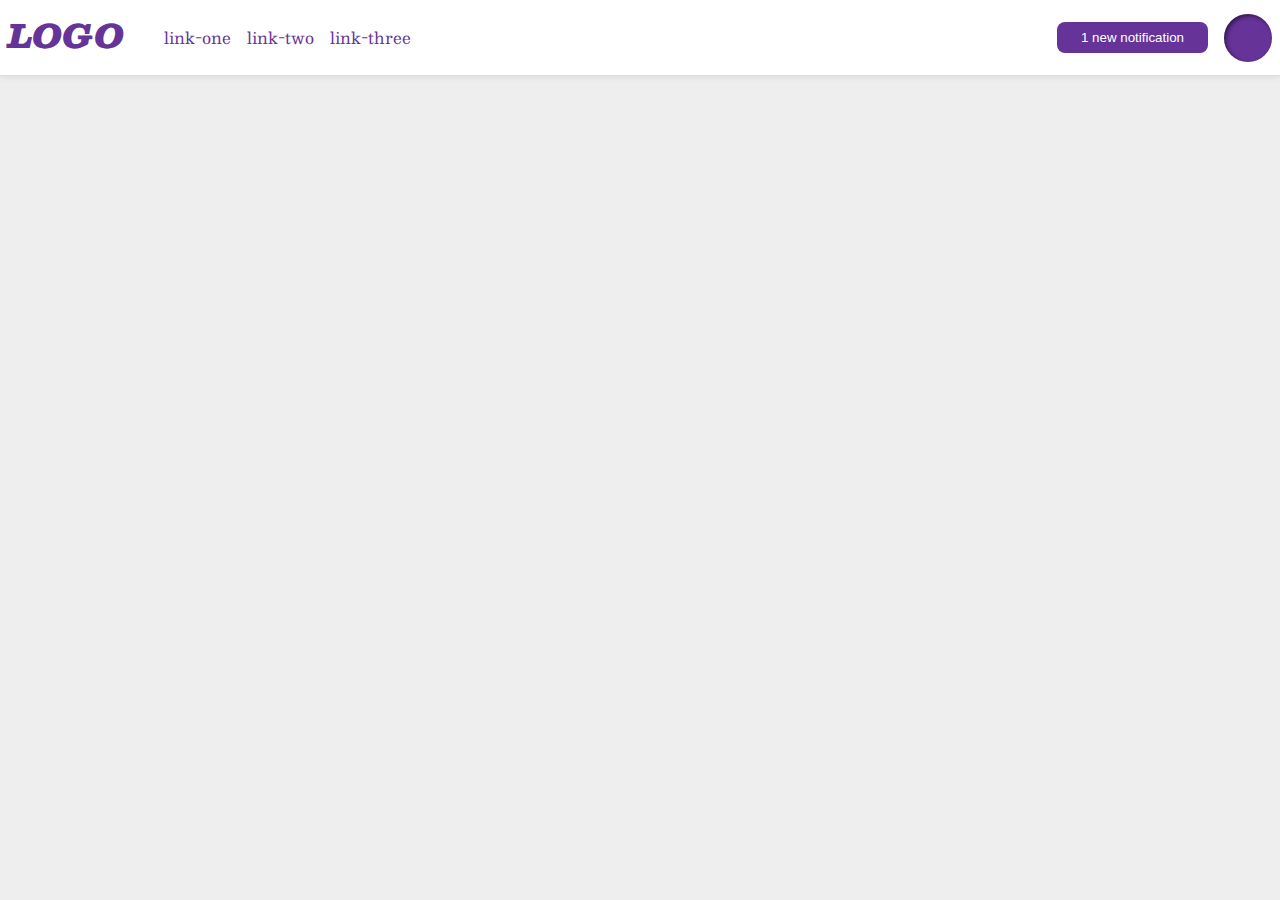
==== flex/03-flex-header-2/index.html @ 5f18dda8 "Solution of flex ex.02. rearanging header" ====
<!DOCTYPE html>
<html lang="en">
  <head>
    <meta charset="UTF-8">
    <meta http-equiv="X-UA-Compatible" content="IE=edge">
    <meta name="viewport" content="width=device-width, initial-scale=1.0">
    <title>Flex Header 2</title>
    <link rel="stylesheet" href="style.css">
  </head>
  <body>
    <div class="header">
      <div class="logo">
        LOGO
      </div>
      <ul class="links">
        <li><a href="google.com">link-one</a></li>
        <li><a href="google.com">link-two</a></li>
        <li><a href="google.com">link-three</a></li>
      </ul>
      <div class="notification">
        <button class="notifications">
        1 new notification
        </button>
        <div class="profile-image"></div>
      </div>
    </div>
  </body>
</html>
---- flex/03-flex-header-2/style.css ----
/* this is some magical font-importing.  
you'll learn about it later. */
@import url('https://fonts.googleapis.com/css2?family=Besley:ital,wght@0,400;1,900&display=swap');

body {
  margin: 0;
  background: #eee;
  font-family: Besley, serif;
}

.header {
  background: white;
  border-bottom: 1px solid #ddd;
  box-shadow: 0 0 8px rgba(0,0,0,.1);
  display: flex;
  padding: 8px;
  justify-content: space-between;
  
}

.profile-image {
  background: rebeccapurple;
  box-shadow: inset 2px 2px 4px rgba(0,0,0,.5);
  border-radius: 50%;
  width: 48px;
  height: 48px;
}

.logo {
  color: rebeccapurple;
  font-size: 32px;
  font-weight: 900;
  font-style: italic;
  padding: 0px
}

.notification {
  display: flex;
  justify-content: end;
  align-items: center;
  margin-left:auto;
  gap: 16px;
}

button {
  border: none;
  border-radius: 8px;
  background: rebeccapurple;
  color: white;
  padding: 8px 24px;
}

a {
  /* this removes the line under our links */
  text-decoration: none;
  color: rebeccapurple;
}

ul {
  list-style-type: none;
  display: flex;
  gap: 16px;
}
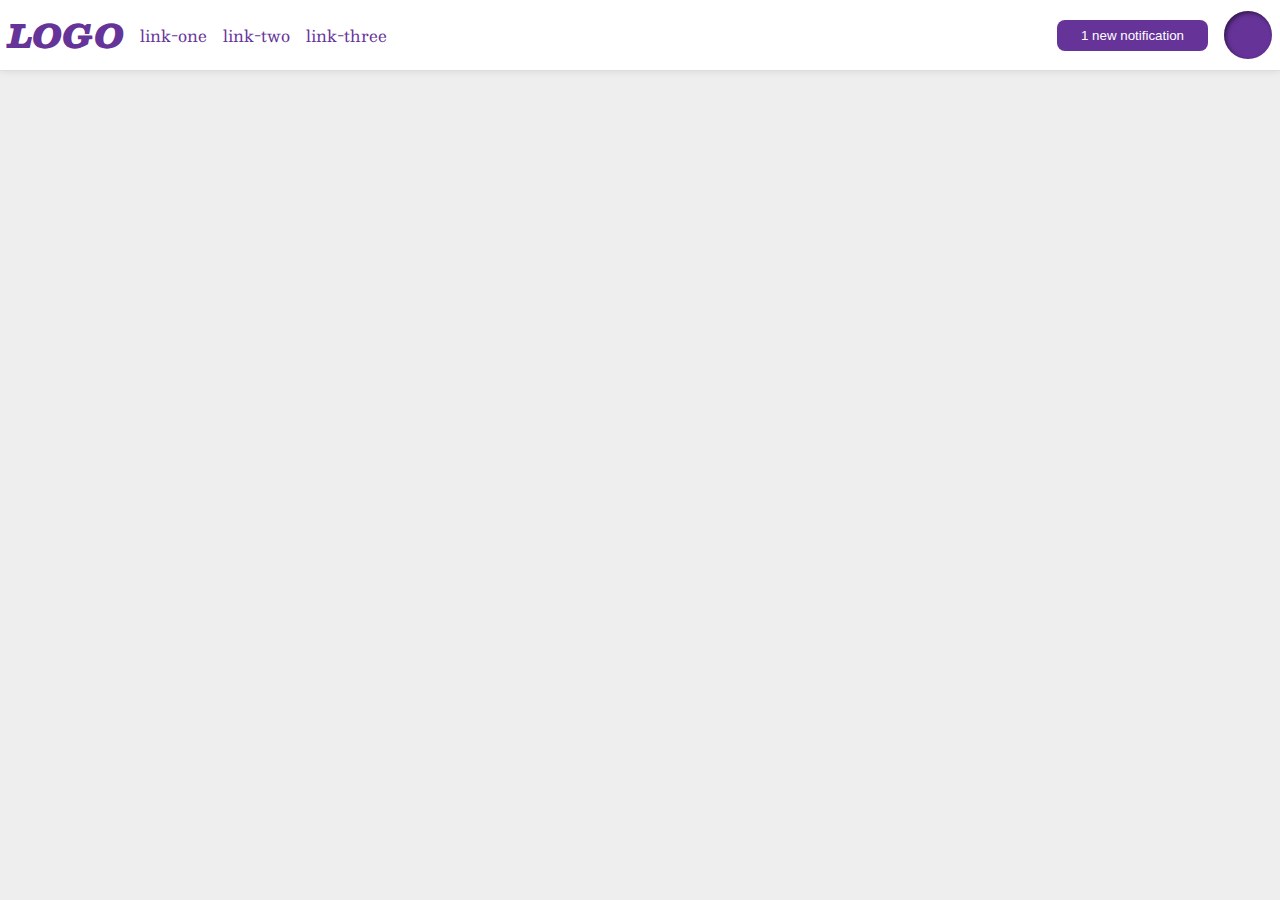
==== commit 9b825b10: "fixing code to align with odin solution" ====
--- a/flex/03-flex-header-2/index.html
+++ b/flex/03-flex-header-2/index.html
@@ -9,15 +9,17 @@
   </head>
   <body>
     <div class="header">
-      <div class="logo">
-        LOGO
-      </div>
-      <ul class="links">
-        <li><a href="google.com">link-one</a></li>
-        <li><a href="google.com">link-two</a></li>
-        <li><a href="google.com">link-three</a></li>
-      </ul>
-      <div class="notification">
+      <div class="right">
+        <div class="logo">
+         LOGO
+        </div>
+        <ul class="links">
+          <li><a href="google.com">link-one</a></li>
+          <li><a href="google.com">link-two</a></li>
+          <li><a href="google.com">link-three</a></li>
+        </ul>
+        </div>
+      <div class="right">
         <button class="notifications">
         1 new notification
         </button>
--- a/flex/03-flex-header-2/style.css
+++ b/flex/03-flex-header-2/style.css
@@ -34,14 +34,6 @@
   padding: 0px
 }
 
-.notification {
-  display: flex;
-  justify-content: end;
-  align-items: center;
-  margin-left:auto;
-  gap: 16px;
-}
-
 button {
   border: none;
   border-radius: 8px;
@@ -59,5 +51,14 @@
 ul {
   list-style-type: none;
   display: flex;
+  margin: 0;
+  padding: 0;
   gap: 16px;
 }
+
+.left, .right {
+  display: flex;
+  align-items: center;
+  gap: 16px;
+}
+
